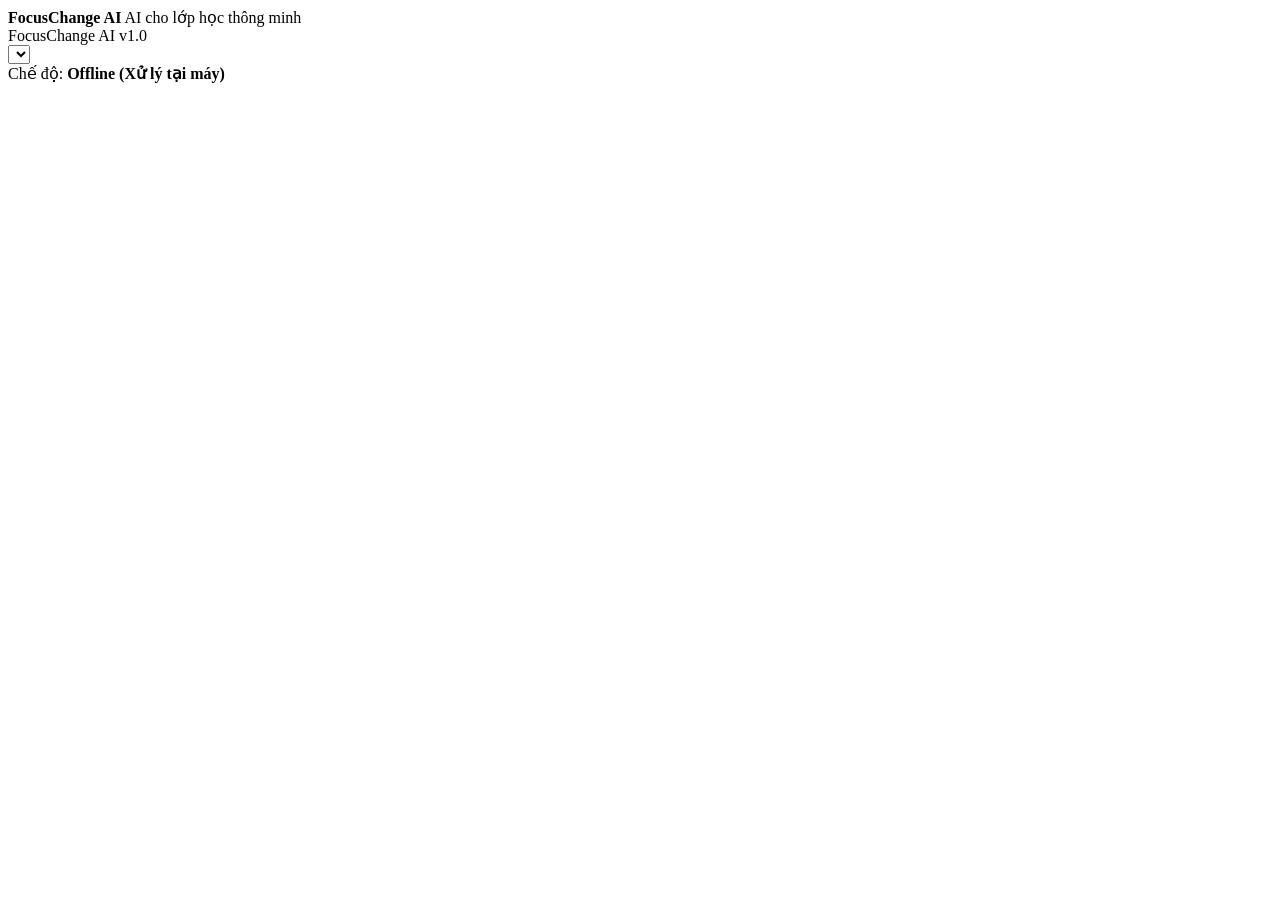
==== dashboard/web/index.html @ b3d3b370 "Add offline 8-screen web dashboard and per-person preview columns - dashboard/: stdlib HTTP server +" ====
<!doctype html>
<html lang="vi" data-theme="light">
<head>
<meta charset="utf-8">
<meta name="viewport" content="width=device-width, initial-scale=1">
<title>FocusChange AI - Giám sát và phân tích hành vi học sinh</title>
<link rel="stylesheet" href="/app.css">
</head>
<body>
<div id="app">
  <!-- Thanh bên trái: điều hướng 8 mục theo đặc tả 5.1 -->
  <aside id="sidebar">
    <div class="brand">
      <div class="brand-logo" id="brand-logo"></div>
      <div class="brand-text">
        <strong>FocusChange AI</strong>
        <span>AI cho lớp học thông minh</span>
      </div>
    </div>
    <nav id="nav"></nav>
    <div class="sidebar-foot">
      <div class="foot-chip" id="foot-chip"></div>
      <span>FocusChange AI v1.0</span>
    </div>
  </aside>

  <div id="main">
    <!-- Thanh trên cùng: lớp / offline / SQLite / mạng lớp (đặc tả 5.2) -->
    <header id="topbar">
      <div class="top-left">
        <span class="top-icon" id="top-class-icon"></span>
        <label class="class-picker">
          <select id="class-select" title="Chọn lớp"></select>
        </label>
      </div>
      <div class="top-right">
        <span class="chip-mode"><i class="dot dot-green"></i> Chế độ: <b>Offline (Xử lý tại máy)</b></span>
        <span class="top-sep"></span>
        <span class="chip-db" id="chip-db"></span>
        <span class="top-sep"></span>
        <span class="chip-lan" id="chip-lan" title="Mạng nội bộ lớp - giai đoạn 3"></span>
      </div>
    </header>

    <div id="demo-banner" hidden></div>
    <main id="view"></main>
  </div>
</div>

<div id="modal-root" hidden></div>
<div id="toast-root"></div>
<script src="/app.js"></script>
</body>
</html>
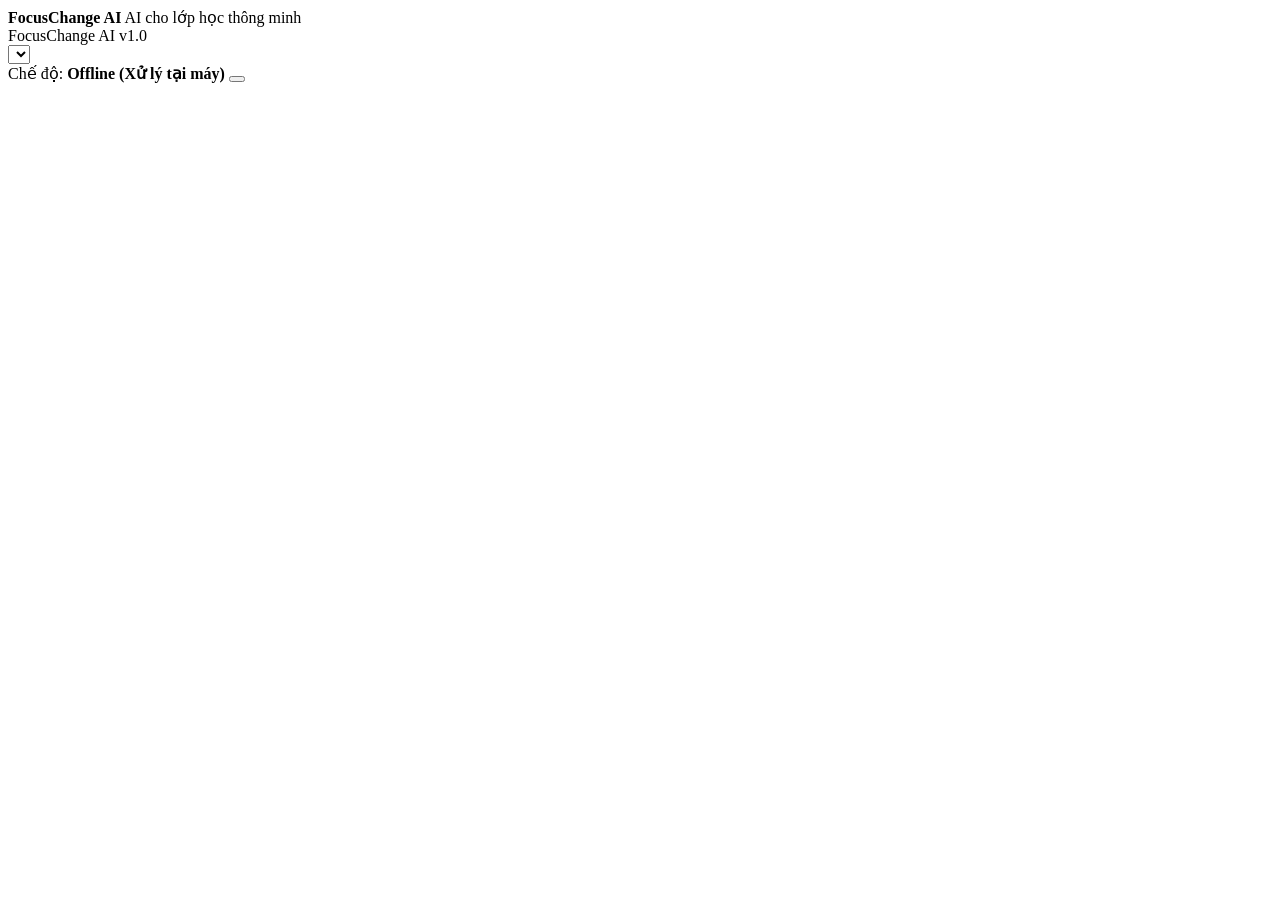
==== commit 7a94f9d9: "Add name binding to store real sessions; fix purge and camera crash Guest tracks are measured live b" ====
--- a/dashboard/web/index.html
+++ b/dashboard/web/index.html
@@ -38,7 +38,8 @@
         <span class="top-sep"></span>
         <span class="chip-db" id="chip-db"></span>
         <span class="top-sep"></span>
-        <span class="chip-lan" id="chip-lan" title="Mạng nội bộ lớp - giai đoạn 3"></span>
+        <button class="chip-lan" id="chip-lan" type="button"
+          title="Mạng nội bộ lớp là tính năng giai đoạn 3 (chưa xây). Bấm để xem giải thích."></button>
       </div>
     </header>
 
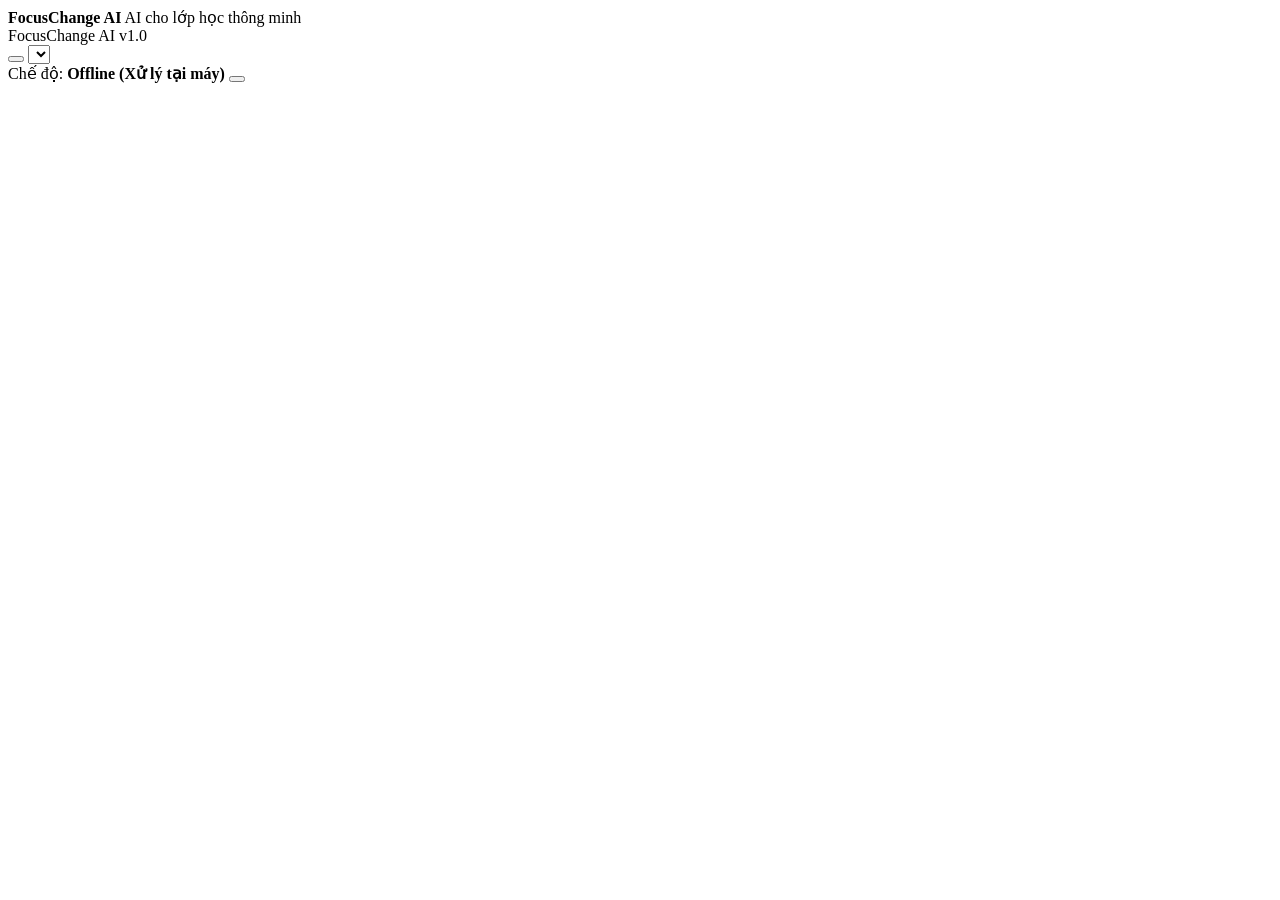
==== commit d5e515bb: "Cap nhat code moi" ====
--- a/dashboard/web/index.html
+++ b/dashboard/web/index.html
@@ -4,6 +4,7 @@
 <meta charset="utf-8">
 <meta name="viewport" content="width=device-width, initial-scale=1">
 <title>FocusChange AI - Giám sát và phân tích hành vi học sinh</title>
+<link rel="icon" href="data:image/svg+xml,%3Csvg xmlns='http://www.w3.org/2000/svg' viewBox='0 0 44 44'%3E%3Crect width='44' height='44' rx='12' fill='%231f6feb'/%3E%3Cpath d='M8 22s5.5-9 14-9 14 9 14 9-5.5 9-14 9-14-9-14-9z' fill='none' stroke='%23fff' stroke-width='2.4'/%3E%3Ccircle cx='22' cy='22' r='4.4' fill='%23fff'/%3E%3C/svg%3E">
 <link rel="stylesheet" href="/app.css">
 </head>
 <body>
@@ -28,6 +29,7 @@
     <!-- Thanh trên cùng: lớp / offline / SQLite / mạng lớp (đặc tả 5.2) -->
     <header id="topbar">
       <div class="top-left">
+        <button id="nav-toggle" type="button" title="Mở menu" aria-label="Mở menu điều hướng"></button>
         <span class="top-icon" id="top-class-icon"></span>
         <label class="class-picker">
           <select id="class-select" title="Chọn lớp"></select>
@@ -50,6 +52,7 @@
 
 <div id="modal-root" hidden></div>
 <div id="toast-root"></div>
+<div id="nav-scrim" hidden></div>
 <script src="/app.js"></script>
 </body>
 </html>
